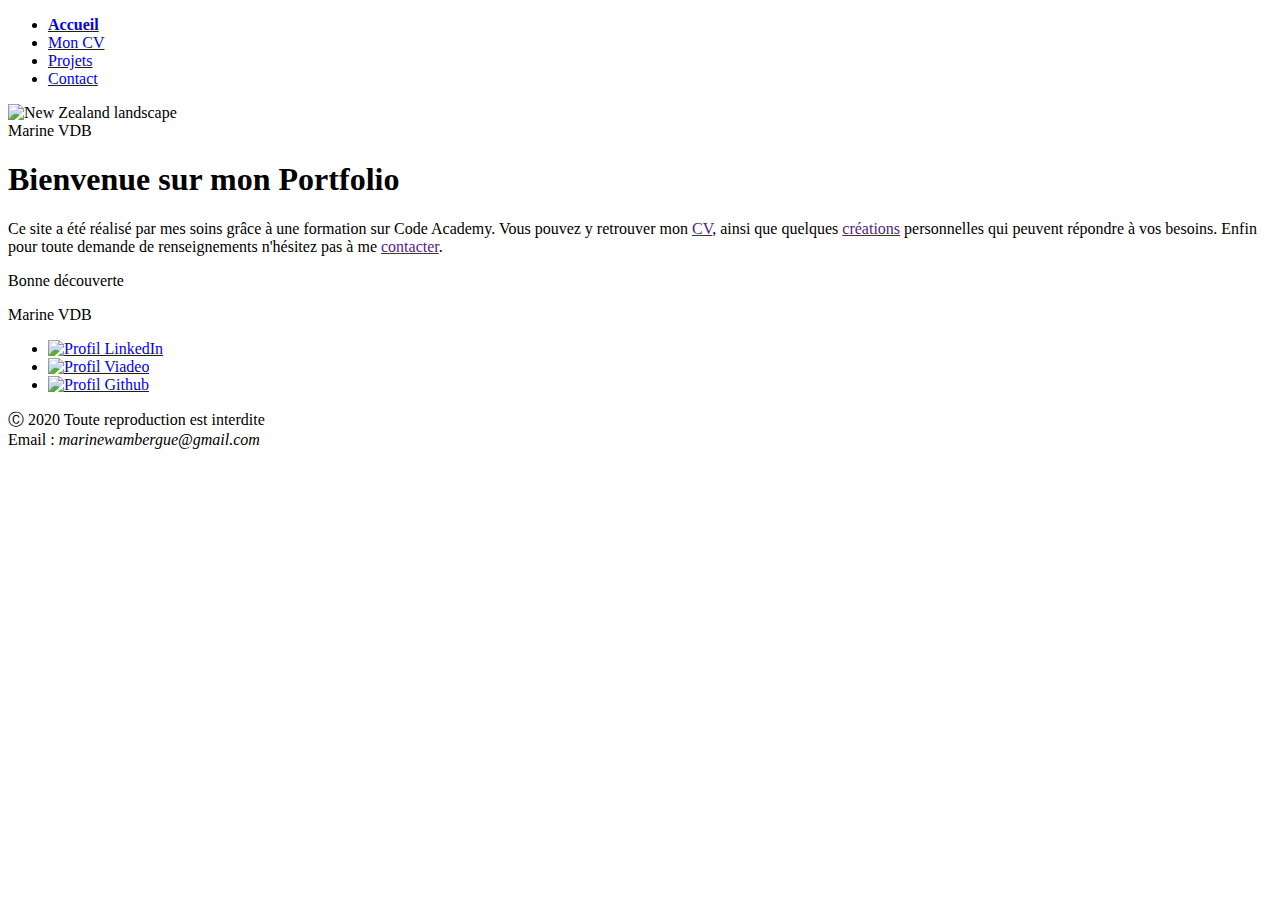
==== index.html @ a20766bc "Modification du nom de famille" ====
<!DOCTYPE html>
<html>
    <head>
      <title> Portfolio de Marine Vandenbussche</title>
      <link href="./resources/css/index.css" type="text/css" rel="stylesheet" />
      <meta charset="utf-8" />
    </head>

    <body>

        <nav>
          <ul>
            <li> <a href="index.html"> <strong>Accueil</strong></a> </li>
            <li> <a href="cv.html">Mon CV</a> </li>
            <li> <a href="./mesprojets.html">Projets</a> </li>
            <li> <a href=".contact.html">Contact</a></li>
          </ul>
        </nav>

        <div class="grid">

         <header>
            <img alt= "New Zealand landscape" src="./resources/images/header.jpg"/>
         </header>

          <author> Marine VDB</author>

          <article>
           <h1> Bienvenue sur mon Portfolio </h1>
            <p> Ce site a été réalisé par mes soins grâce à une formation sur Code Academy. Vous pouvez y retrouver mon <a href="">CV</a>, ainsi que quelques <a href="">créations</a> personnelles qui peuvent répondre à vos besoins. Enfin pour toute demande de renseignements n'hésitez pas à me <a href="">contacter</a>.</p>
            <p>Bonne découverte</p>
            <p id="signature">Marine VDB</p>
          </article>

          <aside>
              <ul>
            <li><a href="https://www.linkedin.com/in/marine-wambergue-64801185/" target="_blank">
              <img src="./resources/images/linkedin.png" alt="Profil LinkedIn"/>
            </a></li>
            <li><a href="https://www.viadeo.com/p/0025kvnp15cua7n" target="_blank">
              <img src="./resources/images/viadeo.png" alt="Profil Viadeo"/>
            </a></li>
            <li><a href="https://github.com/MarineVdb"target="_blank">
              <img src="./resources/images/github.jpg" alt="Profil Github"/>
            </a></li>
             </ul>
          </aside>

          <footer>
            &#9400; 2020 Toute reproduction est interdite </br>
            Email : <em>marinewambergue@gmail.com </em>
          </footer>


        </div>



    </body>
</html>
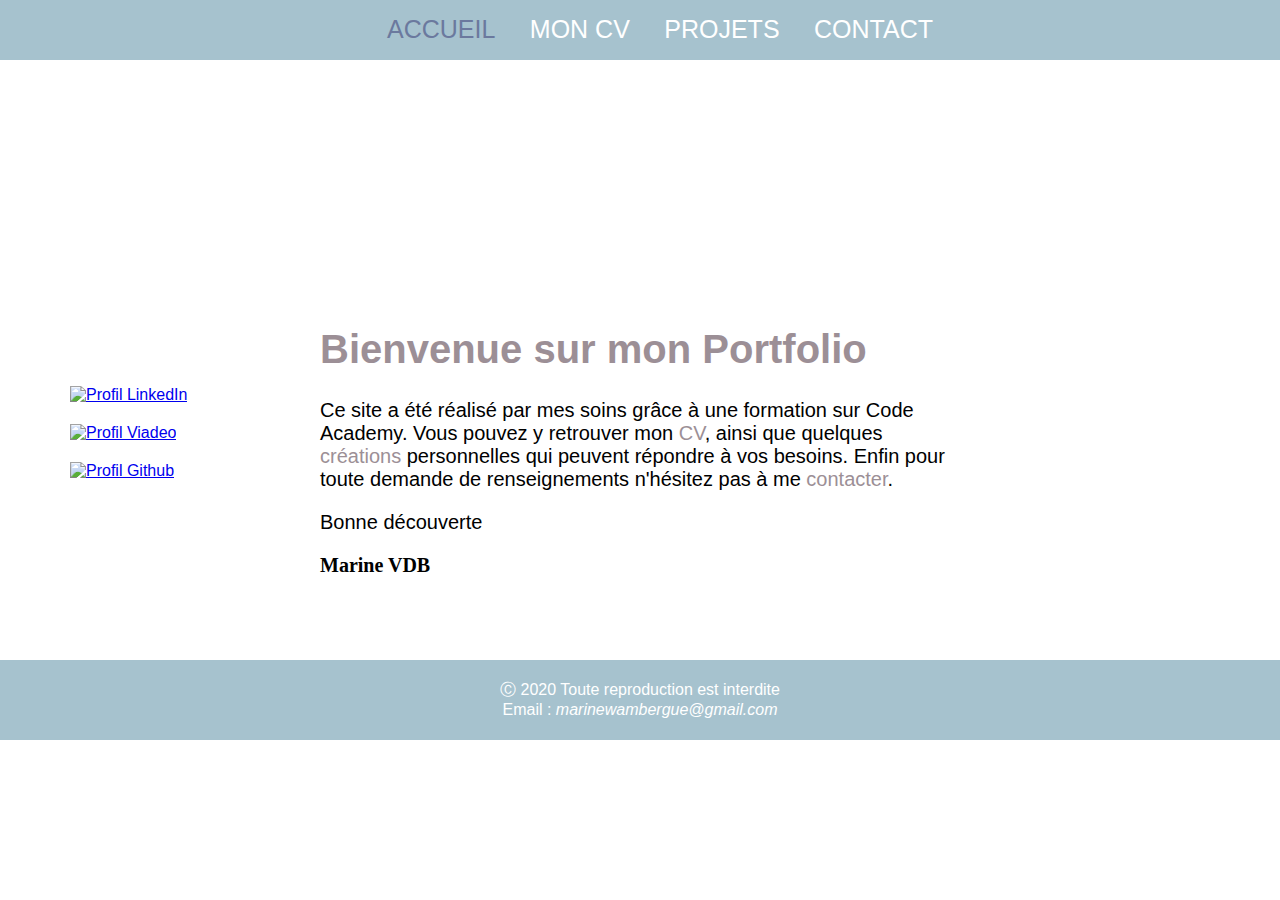
==== commit dc4a33a3: "Correctif des liens : - Ajout d'un style pour les pages actives - Correctif mineur des liens dans le" ====
--- a/index.html
+++ b/index.html
@@ -1,7 +1,7 @@
 <!DOCTYPE html>
 <html>
     <head>
-      <title> Portfolio de Marine Vandenbussche</title>
+      <title> Portfolio de Marine VDB</title>
       <link href="./resources/css/index.css" type="text/css" rel="stylesheet" />
       <meta charset="utf-8" />
     </head>
@@ -10,10 +10,10 @@
 
         <nav>
           <ul>
-            <li> <a href="index.html"> <strong>Accueil</strong></a> </li>
-            <li> <a href="cv.html">Mon CV</a> </li>
+            <li class="active">Accueil</a> </li>
+            <li> <a href="./cv.html">Mon CV</a> </li>
             <li> <a href="./mesprojets.html">Projets</a> </li>
-            <li> <a href=".contact.html">Contact</a></li>
+            <li> <a href="./contact.html">Contact</a></li>
           </ul>
         </nav>
 
--- a/resources/css/index.css
+++ b/resources/css/index.css
@@ -0,0 +1,325 @@
+@font-face {
+  font-family: 'open';  
+  src: url('../fonts/OpenSansCondensed-Light.ttf') format('truetype');
+  font-weight: normal;
+  font-style: normal;
+}
+@font-face {
+  font-family: 'amatic';  
+  src: url('../fonts/AmaticSC-Regular.ttf') format('truetype');
+  font-weight: normal;
+  font-style: normal;
+}
+
+
+body {
+  margin: 0 auto;
+  font-family: open, Arial, sans-serif;
+}
+
+nav {
+  background-color: #a6c2ce;
+  height: 60px;
+  width: 100%;
+  z-index: 3;
+  position: fixed;
+}
+
+nav ul {
+  margin: auto;
+  text-align: center;
+  bottom: 35px;
+}
+
+nav li{
+  font-size: 25px;
+  text-transform: uppercase;
+  list-style-type: none;
+  margin: 15px;
+  display: inline-block;
+}
+
+nav a {
+  text-decoration: none;
+  color: white;
+}
+
+nav li.active {
+  color:#6B799E;
+}
+
+nav a:hover{
+  color: #6b799e;
+}
+
+.grid {
+  display: grid;
+  width: 100%;
+  height: 100%;
+  margin-bottom: 0;
+  grid-template: repeat(12,60px)/ repeat(4, 1fr);
+}
+
+/* Page d'accueil */
+header {
+  grid-area: 1 / 1 / 6 / 5;
+  display: flex;
+}
+
+header img {
+ width: 100%;
+}
+
+author {
+  grid-area: 3 / 4 / 4 / 5;
+  z-index: 2;
+  color: White;
+  font-size: 40px;
+  font-family: amatic;
+  font-weight: bold;
+  justify-self: center;
+}
+
+article {
+  grid-area: 6 / 2 / 11 / 4;
+  font-size: 20px;
+}
+
+article h1 {
+  text-align: center justify;
+  font-size: 40px;
+  color: #9C8F96;
+}
+article a {
+  text-decoration: none ;
+  color: #9C8F96;
+}
+
+article a:hover{
+  color: #6b799e;
+}
+
+#signature { 
+  font-family: amatic;
+  font-weight: bold;
+}
+
+aside {
+  grid-area: 7 / 1 / 9 / 2; 
+}
+
+aside img {
+  width: 60px;
+  height: 50px;
+  margin: 10px 30px;
+}
+
+aside img:hover {
+  -webkit-transform: scale(1.3);
+	transform: scale(1.3);
+}
+
+aside li {
+  list-style-type: none;
+}
+
+footer {
+  background-color: #A6C2CE ;
+  grid-area: 12 / 1 / 13 / 5;
+  height: 100%;
+  text-align: center;
+  color:white;
+  padding-top: 20px;
+}
+
+/* Mon CV */
+
+.cvgrid {
+  display: grid;
+  grid-template: repeat(20, 60px) / repeat(12, 1fr);
+  width: 100%;
+}
+
+.box {
+  border-bottom: 4px solid #9C8F96;
+  border-right: 1px solid #9C8F96;
+  font-size: 17px;
+  padding : 20px 20px;
+  text-align: justify;
+}
+
+.box h2 {
+  font-size: 30px;
+  color: #9C8F96;
+  font-family: amatic;
+  text-align: center;
+  margin-bottom: 0px;
+}
+
+.box h3 {
+  font-size: 20px;
+  font-family: amatic;
+  text-align: center;
+  margin-top: 0px;
+}
+
+.nom {
+  grid-area : 2 / 1 / 4 / 4;
+  font-family: amatic;
+  font-size: 60px;
+  color: white;
+  text-align: center;
+  padding-top: 20px;
+  background-color: #ece4e8;
+}
+
+.presentation {
+  grid-area : 2 / 4 / 4 / 13;
+  font-size: 50px;
+  text-align: center;
+  padding-top: 10px;
+  line-height: 40px;
+}
+
+#specialite {
+  font-size: 30px;
+  margin-top: 0;
+}
+
+.photo {
+  grid-area : 4 / 1 / 10 / 5;
+  background-image: url("../images/moi.jpg");
+  background-repeat: no-repeat;
+  background-size: cover;
+  opacity: 0.9;
+}
+
+.codeacademy {
+  grid-area : 4 / 5 / 10/ 9;
+}
+
+.vinted {
+  grid-area : 4 / 9 / 10 / 13;
+  background-color: #ece4e8;
+  
+}
+
+.chauss{
+  grid-area : 10 / 1 / 16 / 4;
+}
+
+.chaussure {
+  grid-area : 10 / 1 / 16 / 4;
+  display: flex;
+  width: 99%;
+  height: 90%;
+  z-index: 2;
+}
+
+.image:hover{
+  display: none;
+}
+
+.cevimod {
+  grid-area : 10 / 4 / 16 / 7;
+}
+
+.vetement {
+  grid-area: 10 / 4 / 16 / 7;
+  display: flex;
+  width: 95%;
+  height: 99%;
+  z-index: 2;
+  filter: grayscale(70%)
+}
+
+.etudes {
+  grid-area : 10 / 7 / 16 / 10;
+}
+
+.stages {
+  grid-area : 10 / 10 / 16 / 13;
+  
+}
+
+.stages table {
+  border-spacing: 15px 20px;
+}
+
+.stages img {
+  height: 40px;
+  width: 40px;
+  filter: grayscale(70%);
+  padding-left: 7px;
+}
+
+#allemagne {
+  height: 55px;
+  width: 55px;
+  padding-left: 0px;
+  filter: grayscale(50%);
+}
+
+.langues {
+  grid-area : 16 / 1 / 21 / 5;
+  z-index: 2;
+  color: #434a5e;
+  font-family: amatic;
+  font-size: 20px;
+}
+.monde{
+  grid-area : 16 / 1 / 21 / 5;
+  z-index:1;
+  display: flex;
+  width: 90%;
+  height: 100%;
+  opacity: 0.40;
+}
+
+.langues table {
+  border-spacing: 10px;
+  margin-left: 80px;
+  margin-top: 40px;
+}
+
+.loisirs {
+  grid-area : 16 / 5 / 21 / 9;
+}
+
+.contact {
+  grid-area : 16 / 9 / 21 / 13;
+}
+
+.contact h2 {
+  padding-top: 60px;
+  color:#6b799e;
+}
+
+.loisirs table {
+  border-spacing: 20px 10px;
+  text-align: center;
+}
+
+#ilove {
+  filter: grayscale(80%);
+  text-align: center;
+}
+#avion {
+  height: 100px;
+  width : 100px;
+  opacity: 0.6;
+}
+#livre {
+  height: 130px;
+  width : 130px;
+  opacity: 0.6;
+}
+#recycle {
+  height: 60px;
+  width : 60px;
+  filter: grayscale(100%);
+  opacity: 0.6;
+}
+
+
+
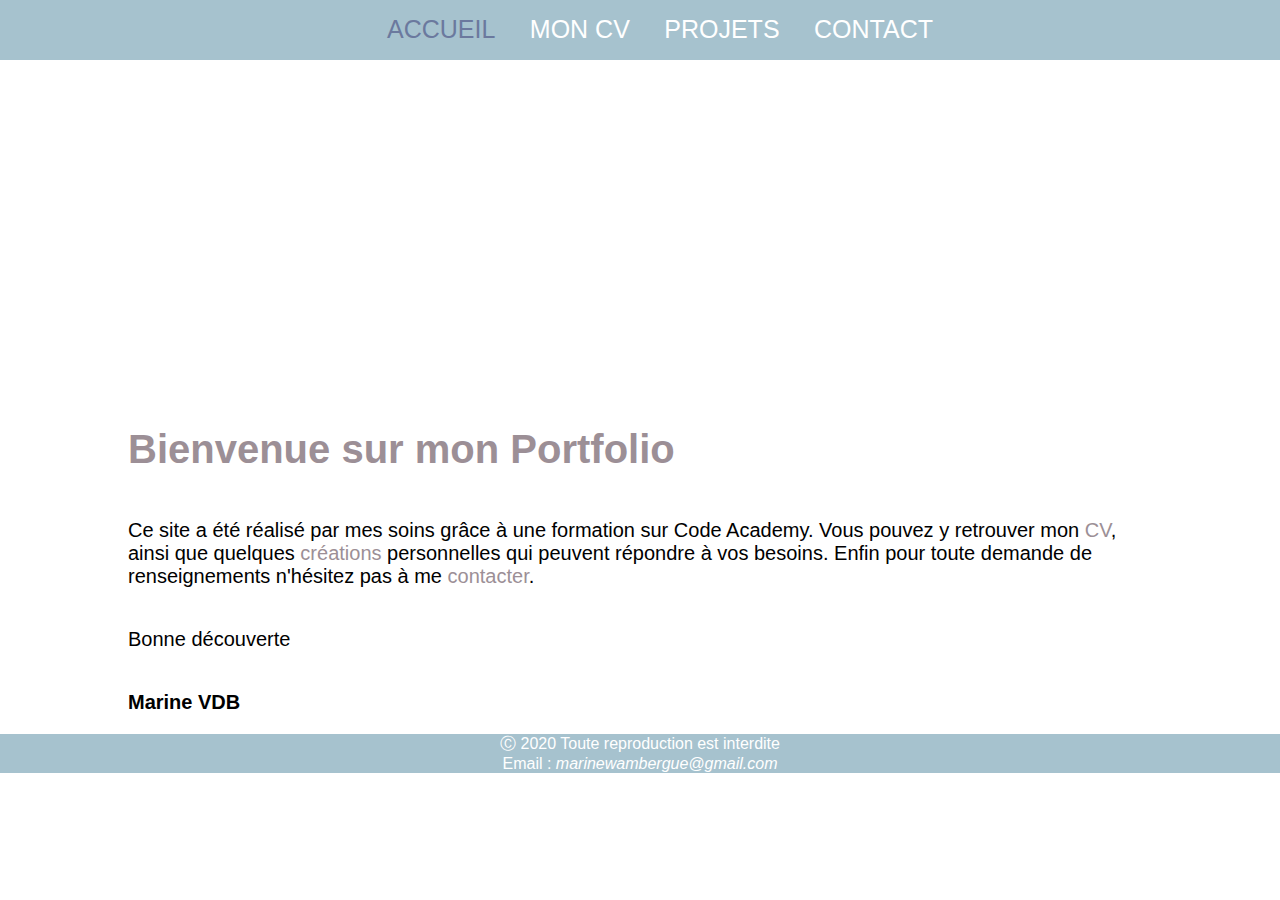
==== commit 03686ab4: "Refonte flexbox avec bugs" ====
--- a/index.html
+++ b/index.html
@@ -1,60 +1,67 @@
 <!DOCTYPE html>
-<html>
+<html lang="fr">
     <head>
       <title> Portfolio de Marine VDB</title>
       <link href="./resources/css/index.css" type="text/css" rel="stylesheet" />
-      <meta charset="utf-8" />
+      <meta charset="utf-8"/>
+      <script src="https://use.fontawesome.com/9cf69c08e9.js"></script>
     </head>
 
     <body>
 
         <nav>
           <ul>
-            <li class="active">Accueil</a> </li>
+            <li class="active">Accueil</li>
             <li> <a href="./cv.html">Mon CV</a> </li>
-            <li> <a href="./mesprojets.html">Projets</a> </li>
+            <li> <a href="./projets.html">Projets</a> </li>
             <li> <a href="./contact.html">Contact</a></li>
           </ul>
         </nav>
 
-        <div class="grid">
-
          <header>
             <img alt= "New Zealand landscape" src="./resources/images/header.jpg"/>
+            <div class="author"> Marine VDB</div>
          </header>
 
-          <author> Marine VDB</author>
+            <article class="container">
+            <h1> Bienvenue sur mon Portfolio </h1>
+              <p> Ce site a été réalisé par mes soins grâce à une formation sur Code Academy. Vous pouvez y retrouver mon <a href="./cv.html">CV</a>, ainsi que quelques <a href="./projets.html">créations</a> personnelles qui peuvent répondre à vos besoins. Enfin pour toute demande de renseignements n'hésitez pas à me <a href="./contact.html">contacter</a>.</p>
+              <p>Bonne découverte</p>
+              <p id="signature">Marine VDB</p>
 
-          <article>
-           <h1> Bienvenue sur mon Portfolio </h1>
-            <p> Ce site a été réalisé par mes soins grâce à une formation sur Code Academy. Vous pouvez y retrouver mon <a href="">CV</a>, ainsi que quelques <a href="">créations</a> personnelles qui peuvent répondre à vos besoins. Enfin pour toute demande de renseignements n'hésitez pas à me <a href="">contacter</a>.</p>
-            <p>Bonne découverte</p>
-            <p id="signature">Marine VDB</p>
-          </article>
+              <aside>
+                <ul>
+              <li><a href="https://www.linkedin.com/in/marine-wambergue-64801185/" target="_blank">
+                <i class="fa fa-linkedin-square fa-3x" aria-hidden="true"></i>
+              </a></li>
+              <li><a href="https://www.viadeo.com/p/0025kvnp15cua7n" target="_blank">
+                <i class="fa fa-viadeo-square fa-3x"></i>
+              </a></li>
+              <li><a href="https://github.com/MarineVdb" target="_blank">
+                <i class="fa fa-github-square fa-3x"></i>
+              </a></li>
+              </ul>
+            </aside>
 
-          <aside>
-              <ul>
-            <li><a href="https://www.linkedin.com/in/marine-wambergue-64801185/" target="_blank">
-              <img src="./resources/images/linkedin.png" alt="Profil LinkedIn"/>
-            </a></li>
-            <li><a href="https://www.viadeo.com/p/0025kvnp15cua7n" target="_blank">
-              <img src="./resources/images/viadeo.png" alt="Profil Viadeo"/>
-            </a></li>
-            <li><a href="https://github.com/MarineVdb"target="_blank">
-              <img src="./resources/images/github.jpg" alt="Profil Github"/>
-            </a></li>
-             </ul>
-          </aside>
+            <div class="mobile">
+              <a href="https://www.linkedin.com/in/marine-wambergue-64801185/" target="_blank">
+                  <i class="fa fa-linkedin-square fa-3x" aria-hidden="true"></i></a>
+              <a href="https://www.viadeo.com/p/0025kvnp15cua7n" target="_blank">
+                  <i class="fa fa-viadeo-square fa-3x"></i></a>
+                <a href="https://github.com/MarineVdb" target="_blank">
+                  <i class="fa fa-github-square fa-3x"></i></a>
+            </div>
+           
 
-          <footer>
-            &#9400; 2020 Toute reproduction est interdite </br>
-            Email : <em>marinewambergue@gmail.com </em>
-          </footer>
-
-
-        </div>
-
-
-
+            </article>
+            <footer>
+              &#9400; 2020 Toute reproduction est interdite <br />
+              Email : <em>marinewambergue@gmail.com </em>
+            </footer> 
+             
+        
     </body>
+    
+    
+    
 </html>--- a/resources/css/index.css
+++ b/resources/css/index.css
@@ -11,9 +11,11 @@
   font-style: normal;
 }
 
-
 body {
+  width: 100%;
+  height: 100%;
   margin: 0 auto;
+  position: relative;
   font-family: open, Arial, sans-serif;
 }
 
@@ -21,7 +23,7 @@
   background-color: #a6c2ce;
   height: 60px;
   width: 100%;
-  z-index: 3;
+  z-index: 4;
   position: fixed;
 }
 
@@ -52,41 +54,41 @@
   color: #6b799e;
 }
 
-.grid {
-  display: grid;
+
+/* Page d'accueil */
+
+header {
+ width: 100%;
+ height: 25rem;
+ position: relative;
+}
+
+header img {
   width: 100%;
   height: 100%;
-  margin-bottom: 0;
-  grid-template: repeat(12,60px)/ repeat(4, 1fr);
-}
-
-/* Page d'accueil */
-header {
-  grid-area: 1 / 1 / 6 / 5;
-  display: flex;
-}
-
-header img {
- width: 100%;
-}
-
-author {
-  grid-area: 3 / 4 / 4 / 5;
+  z-index: 1;
+}
+.author {
   z-index: 2;
-  color: White;
-  font-size: 40px;
-  font-family: amatic;
+  color: white;
+  position: absolute;
+  font-size: 3rem;
+  font-family: amatic, Arial, sans-serif;
   font-weight: bold;
-  justify-self: center;
+  bottom: 10rem;
+  left: 65rem;
+  min-width: 200px;
 }
 
 article {
-  grid-area: 6 / 2 / 11 / 4;
   font-size: 20px;
+  width: 80%;
+  margin-left: auto;
+  margin-right: auto;
 }
 
 article h1 {
-  text-align: center justify;
+  text-align: justify;
   font-size: 40px;
   color: #9C8F96;
 }
@@ -100,21 +102,29 @@
 }
 
 #signature { 
-  font-family: amatic;
+  font-family: amatic,Arial, sans-serif;
   font-weight: bold;
 }
 
+.container {
+  display: flex;
+  flex-direction: column;
+  flex-flow: column;
+  flex-grow: 1;
+}
+
 aside {
-  grid-area: 7 / 1 / 9 / 2; 
-}
-
-aside img {
-  width: 60px;
-  height: 50px;
-  margin: 10px 30px;
-}
-
-aside img:hover {
+  position: absolute;
+  top: 30rem;
+  left: 0.3rem;
+  margin-right: 2rem;
+}
+
+aside i {
+  color:#6B799E;
+}
+
+aside i:hover {
   -webkit-transform: scale(1.3);
 	transform: scale(1.3);
 }
@@ -123,171 +133,238 @@
   list-style-type: none;
 }
 
+.mobile {
+  display: none;
+}
+
 footer {
-  background-color: #A6C2CE ;
-  grid-area: 12 / 1 / 13 / 5;
+  text-align: center;
+  background-color:#A6C2CE;
+  color: white;
+  max-height: 50px;
+  width: 100%;
+  margin-right: 0;
+  margin-left: 0;
+  position: relative;
+}
+
+
+/* Mon CV */
+.cvcontainer {
+  width: 100%;
   height: 100%;
-  text-align: center;
-  color:white;
-  padding-top: 20px;
-}
-
-/* Mon CV */
-
-.cvgrid {
-  display: grid;
-  grid-template: repeat(20, 60px) / repeat(12, 1fr);
-  width: 100%;
+  position: relative;
+  top: 60px;
+}
+
+.line {
+  display: flex;
+  width: 100%;
+  position: relative;
 }
 
 .box {
   border-bottom: 4px solid #9C8F96;
   border-right: 1px solid #9C8F96;
   font-size: 17px;
-  padding : 20px 20px;
+  padding-bottom: 40px;
+  padding-top: 20px;
+  padding-left: 20px;
+  padding-right: 20px;
   text-align: justify;
+  flex: 1 1 auto;
 }
 
 .box h2 {
   font-size: 30px;
   color: #9C8F96;
-  font-family: amatic;
-  text-align: center;
-  margin-bottom: 0px;
+  font-family: amatic, Arial, sans-serif;
+  text-align: center;
+  margin-bottom: 0;
 }
 
 .box h3 {
   font-size: 20px;
-  font-family: amatic;
-  text-align: center;
-  margin-top: 0px;
-}
-
-.nom {
-  grid-area : 2 / 1 / 4 / 4;
-  font-family: amatic;
+  font-family: amatic, Arial, sans-serif;
+  text-align: center;
+  margin-top: 0;
+}
+
+/* LINE A */
+.a {
+  height: 50px;
+}
+
+.name {
+  font-family: amatic, Arial, sans-serif;
   font-size: 60px;
-  color: white;
-  text-align: center;
-  padding-top: 20px;
+  width: 25%;
+  height: 100%;
+  min-width: 220px;
+  color: rgb(228, 210, 210);
+  text-align: center;
   background-color: #ece4e8;
 }
 
 .presentation {
-  grid-area : 2 / 4 / 4 / 13;
-  font-size: 50px;
-  text-align: center;
-  padding-top: 10px;
+  font-size: 40px;
+  text-align: center;
+  width: 75%;
+  min-width: 530px;
+  height: 100%;
   line-height: 40px;
 }
 
-#specialite {
+#spe {
   font-size: 30px;
   margin-top: 0;
+} 
+ /* LINE B */
+
+.b {
+  min-height: 300px;
+  max-height: 400px;
+  width: 100%;
+  top:  63px;
 }
 
 .photo {
-  grid-area : 4 / 1 / 10 / 5;
+  width: 25%;
+  min-height: 300px;
   background-image: url("../images/moi.jpg");
   background-repeat: no-repeat;
   background-size: cover;
   opacity: 0.9;
+  min-width: 400px;
 }
 
 .codeacademy {
-  grid-area : 4 / 5 / 10/ 9;
+  width: 25%;
+  padding-top: 5px;
 }
 
 .vinted {
-  grid-area : 4 / 9 / 10 / 13;
   background-color: #ece4e8;
-  
+  width: 50%;
+  padding-top: 5px;
+}
+
+/* LINE C */
+.c {
+  min-height: 300px;
+  max-height: 300px;
+  width: 100%;
+  top:  63px;
 }
 
 .chauss{
-  grid-area : 10 / 1 / 16 / 4;
-}
-
-.chaussure {
-  grid-area : 10 / 1 / 16 / 4;
-  display: flex;
-  width: 99%;
-  height: 90%;
-  z-index: 2;
-}
-
-.image:hover{
-  display: none;
+  width: 35%;
+  min-width:250px;
+  padding-top: 5px;
 }
 
 .cevimod {
-  grid-area : 10 / 4 / 16 / 7;
-}
-
-.vetement {
-  grid-area: 10 / 4 / 16 / 7;
-  display: flex;
-  width: 95%;
-  height: 99%;
-  z-index: 2;
-  filter: grayscale(70%)
-}
-
-.etudes {
-  grid-area : 10 / 7 / 16 / 10;
-}
-
-.stages {
-  grid-area : 10 / 10 / 16 / 13;
-  
-}
-
-.stages table {
+  padding-top: 5px;
+  width: 30%;
+  min-width: 200px;
+}
+
+.studies {
+  width: 35%;
+  min-width: 250px;
+}
+
+/* LINE D*/
+.d {
+  min-height: 350px;
+  max-height: 350px;
+  width: 100%;
+  top:  63px;
+}
+
+.internship {
+  padding-top: 5px;
+  width: 30%;
+  min-width: 250px;
+}
+
+.internship table {
   border-spacing: 15px 20px;
 }
 
-.stages img {
+.internship img {
   height: 40px;
   width: 40px;
   filter: grayscale(70%);
   padding-left: 7px;
 }
 
-#allemagne {
+#germany {
   height: 55px;
   width: 55px;
-  padding-left: 0px;
+  padding-left: 0;
   filter: grayscale(50%);
 }
 
-.langues {
-  grid-area : 16 / 1 / 21 / 5;
-  z-index: 2;
-  color: #434a5e;
-  font-family: amatic;
+.language {
+  width: 20%;
+  min-width: 250px;
+  color: #6B799E;
+  font-family: amatic, Arial, sans-serif;
   font-size: 20px;
 }
-.monde{
-  grid-area : 16 / 1 / 21 / 5;
-  z-index:1;
-  display: flex;
-  width: 90%;
-  height: 100%;
-  opacity: 0.40;
-}
-
-.langues table {
+
+.language table {
   border-spacing: 10px;
-  margin-left: 80px;
+  margin-left: 15px;
+  margin-right: 15px;
   margin-top: 40px;
-}
-
-.loisirs {
-  grid-area : 16 / 5 / 21 / 9;
+  min-width: 200px;
+}
+
+.language table th {
+  min-width: 100px;
+}
+.language img {
+  bottom: 200px;
+  opacity: 0.5;
+}
+
+.hobby {
+  width: 30%;
+  min-width: 380px;
+}
+
+.hobby table {
+  border-spacing: 20px 10px;
+  text-align: center;
+  max-width: 350px;
+}
+
+#ilove {
+  filter: grayscale(40%);
+  text-align: center;
+}
+#plane {
+  height: 90px;
+  width : 90px;
+  opacity: 0.6;
+}
+#book {
+  height: 130px;
+  width : 130px;
+  opacity: 0.8;
+}
+#recycle {
+  height: 60px;
+  width : 60px;
+  filter: grayscale(30%);
+  opacity: 0.6;
 }
 
 .contact {
-  grid-area : 16 / 9 / 21 / 13;
+  width: 20%;
+  max-width: 200px;
 }
 
 .contact h2 {
@@ -295,31 +372,85 @@
   color:#6b799e;
 }
 
-.loisirs table {
-  border-spacing: 20px 10px;
-  text-align: center;
-}
-
-#ilove {
-  filter: grayscale(80%);
-  text-align: center;
-}
-#avion {
-  height: 100px;
-  width : 100px;
-  opacity: 0.6;
-}
-#livre {
-  height: 130px;
-  width : 130px;
-  opacity: 0.6;
-}
-#recycle {
-  height: 60px;
-  width : 60px;
-  filter: grayscale(100%);
-  opacity: 0.6;
-}
-
-
-
+/* CV FOOTER */
+.e {
+  min-height: 50px;
+  max-height: 50px;
+  width: 100%;
+  top:  63px;
+  color:white;
+  background-color: #A6C2CE;
+  }
+.cvfooter {
+  width: 100%;
+  text-align: center;
+  margin: auto;
+}
+
+/* Projets*/
+
+.loading{
+  grid-area : 5 / 1 / 8 / 5;
+  text-align : center;
+  color: #9C8F96;
+}
+
+/*PETITS ECRANS*/
+@media only screen and (max-width: 1250px){
+ .author {
+    display: none;
+  }
+
+  .d {
+    flex-wrap: wrap; 
+  }
+
+}
+
+@media only screen and (max-width: 1000px), (orientation: portrait){
+  header {
+    max-height: 20rem;
+  }
+
+  aside {
+    display: none;
+  }
+
+  .mobile {
+    display: block;
+    padding-bottom: 1rem;
+    width: 100%;
+    text-align: center;
+  }
+
+  .mobile i {
+    color: #6B799E; 
+    margin-left: 1rem;
+    margin-bottom: 3rem;
+  }
+
+  footer {
+    width: 100%;
+    position: absolute;
+    bottom: 0;
+  }
+
+  .b {
+    flex-wrap: wrap;
+  }
+
+  .c {
+    flex-wrap: wrap;
+    top: 265px;
+  }
+
+  .d {
+    flex-wrap: wrap;
+    top: 500px;
+  }
+
+  .e {
+    top: 650px;
+    flex-wrap: wrap;
+  }
+}
